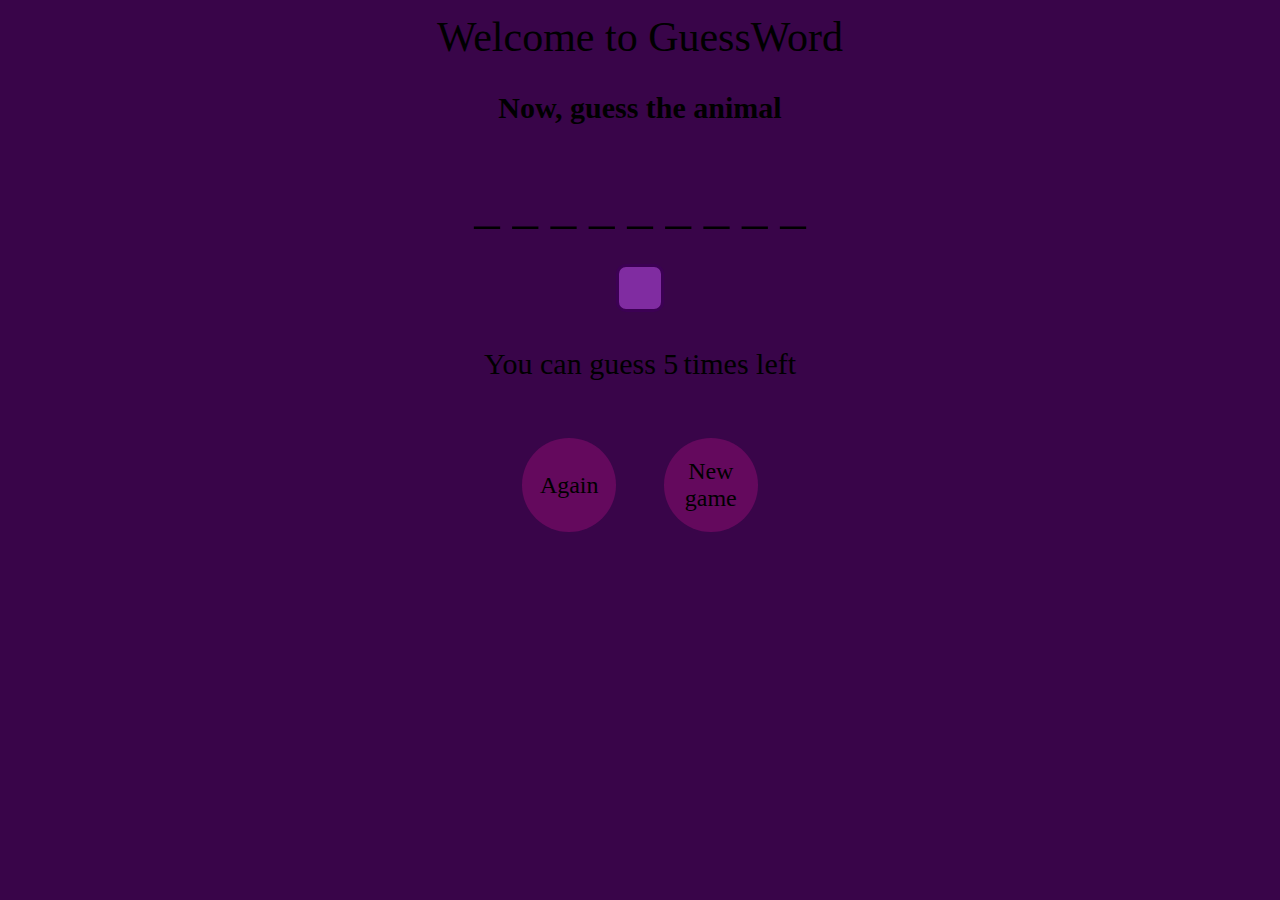
==== index.html @ a7a18b89 "Update index.html" ====
<!DOCTYPE html>
<html lang="en">
  <head>
    <meta charset="UTF-8" />
    <meta name="viewport" content="width=device-width, initial-scale=1.0" />
    <title>Document</title>
    <style>
      * {
        margin: 0px;
        padding: 0px;
        background-color: rgb(57, 5, 73);
        font-family: "Roboto";
        font-size: 30px;
      }
      @media (max-width: 460px) {
        * {
          font-size: 25px;
        }
        #buttons {
          flex-direction: column;
        }
      }
      #main {
        display: flex;
        flex-direction: column;
        justify-items: center;
        align-items: center;
      }
      p {
        margin-top: 0.3em;
        font-size: 1.4em;
        text-align: center;
      }

      #inputChar {
        width: 1.4em;
        height: 1.4em;
        font-size: 1em;
        text-align: center;
        background-color: rgb(128, 44, 161);
        border: 3px solid rgb(60, 0, 84);
        border-radius: 10px;
      }

      #inputChar:focus {
        outline: none;
      }

      #inputField {
        margin-top: 1em;
        text-align: center;
      }

      #guess {
        margin-top: 1em;
        text-align: center;
        font-size: 1.7em;
        word-wrap: break-word;
        white-space: pre-line;
      }

      #count {
        margin-top: 0.7em;
        font-size: 0.7em;
        width: 100%;
        text-align: center;
      }

      #error {
        margin-top: 1em;
        font-size: 0.7em;
        text-align: center;
        font-weight: 100;
        color: rgba(255, 34, 34, 0.36);
      }

      #buttons {
        margin-top: 1.1em;
        display: flex;
        align-self: center;
        justify-content: center;
        align-items: center;
      }

      #new,
      #again {
        margin: 1em;
        display: flex;
        justify-content: center;
        align-items: center;
        height: 3.9em;
        width: 3.9em;
        font-size: 0.8em;
        background-color: rgb(100, 9, 93);
        border-radius: 50%;
        text-align: center;
      }

      #again:hover,
      #new:hover {
        cursor: pointer;
        box-shadow: 0 4px 8px 0 rgba(0, 0, 0, 0.2),
          0 6px 0.7em 0 rgba(0, 0, 0, 0.19);
      }
    </style>
  </head>

  <body>
    <div id="main">
      <p>Welcome to GuessWord</p>
      <h1 style="margin-top: 1em; text-align: center">Now, guess the animal</h1>
      <div id="guess"></div>
      <div id="inputField">
        <input type="text" id="inputChar" maxlength="1" inputmode="latin" />
      </div>
      <div id="error"></div>
      <div id="count">
        <span>You can guess </span>
        <span id="counter"></span>
        <span id="timer"> times left</span>
      </div>

      <div id="buttons">
        <div id="again">Again</div>
        <div id="new">New game</div>
      </div>

      <div id="status"></div>
    </div>
  </body>
  <script>
    var hasBone = ["boneless", "bone"];
    var bone = ["fish", "amphibians", "reptile", "bird", "mammal"];
    var boneless = ["molluscs", "arthropods", "worm", "sponge", "jellyfish"];
    var eatMeat = ["noMeat", "eatMeat"];
    var liveWhere = ["river", "sea", "ground"];

    var list = {
      bone: {
        fish: {
          noMeat: {
            river: ["carp", "snakehead", "trout", "bass", "perch", "snapper"],
            sea: ["manta ray", "puffer fish", "tuna", "mackerel", "herring"],
          },
          eatMeat: {
            river: ["piranha", "cod", "sardine"],
            sea: ["shark", "hammerhead", "flounder"],
          },
        },
        amphibians: {
          noMeat: {
            river: ["frog", "toad", "newt", "caecilian"],
            ground: ["salamander", "turtle", "iguana"],
          },
        },
        reptile: {
          eatMeat: {
            river: [
              "crocodile",
              "alligator",
              "saltwater crocodile",
              "sea snake",
            ],
            ground: ["tyranosaurus", "dinosaur", "spinosaurus"],
          },
        },
        bird: {
          noMeat: {
            river: ["spoonbill", "ostrich", "turkey", "toucan"],
            sea: ["chicken", "rooster", "peacock"],
            ground: ["canary", "sparrow", "parot", "flamingo"],
          },
          eatMeat: {
            river: ["panda", "swan", "mole", "fox", "chipmunk"],
            ground: ["eagle", "falcon", "vulture", "hawk", "kestrel", "owl"],
          },
        },
        mammal: {
          noMeat: {
            river: [
              "otter",
              "hippopotamus",
              "otter",
              "seal",
              "capypara",
              "duck",
            ],
            sea: [
              "sea lion",
              "seacow",
              "walrus",
              "manatee",
              "turkey",
              "goose",
              "squirrel",
            ],
            ground: [
              "elephant",
              "dog",
              "rabbit",
              "hare",
              "horse",
              "cow",
              "panda",
            ],
          },
          eatMeat: {
            river: ["goat", "rhinoceros", "whale", "killer whale", "orca"],
            ground: ["lion", "tiger", "bear", "wolf", "panther", "leopath"],
          },
        },
      },
      boneless: {
        molluscs: "",
        arthropods: "",
        worm: "",
        sponge: ["sponge"],
        jellyfish: ["jellyfish", "astrpecten"],
      },
    };
    var word = getWord();

    var counter = 5;

    var pressed = [];

    var end = false;

    var win = false;

    var inputField = document.getElementById("inputChar");

    var newGame = document.getElementById("new");

    var again = document.getElementById("again");

    var inputChar;

    var guessWords = getHiddenWords(word);

    var guess = guessWords.join(" ");

    document.getElementById("counter").innerHTML = counter;

    document.getElementById("guess").innerHTML = guess;

    again.addEventListener("click", reset);

    newGame.addEventListener("click", aNewGame);

    inputField.addEventListener("keydown", function () {
      if (!end) {
        if (event.keyCode == 13) {
          if (
            pressed.indexOf(inputField.value) < 0 &&
            RegExp("[a-zA-Z]").test(inputField.value)
          ) {
            document.getElementById("error").innerHTML = "";
            inputChar = inputField.value.toLowerCase();
            pressed.push(inputChar);
            if (word.indexOf(inputChar) < 0) {
              counter--;
              document.getElementById("counter").innerHTML = counter;
              if (counter == 0) {
                end = true;
                win = false;
                document.getElementById("count").innerHTML =
                  "You lose. Press any key to restart";
              }
              if (counter == 1) {
                document.getElementById("timer").innerHTML = " time more";
              }
            } else {
              for (i = 0; i < guessWords.length; i++) {
                var index = word.indexOf(inputChar, i);
                guessWords[index] = inputChar;
                if (index >= 0) i = index;
                else break;
              }
              updateHiddenWord();
              if (guessWords.indexOf("_") < 0) {
                end = true;
                win = true;
                document.getElementById("count").innerHTML =
                  "You win. Play more?";
              }
            }
          } else if (pressed.indexOf(inputField.value) >= 0) {
            document.getElementById("error").innerHTML =
              "You have already entered this character";
          } else document.getElementById("error").innerHTML = "Not a character";
          inputField.value = "";
        }
      } else win ? aNewGame() : reset();
    });
    function getWord() {
      var type = Math.floor(Math.random() * 10) % 5;
      var listForType = list.bone[bone[type]];
      var listForFood;
      var count = 0;
      while (listForFood == undefined) {
        listForFood = listForType[eatMeat[Math.floor(Math.random() * 10) % 2]];
      }

      var listForLiving;
      while (listForLiving == undefined) {
        listForLiving =
          listForFood[liveWhere[Math.floor(Math.random() * 10) % 3]];
      }
      var animal;
      while (animal == undefined) {
        animal =
          listForLiving[Math.floor(Math.random() * 20) % listForLiving.length];
      }
      return animal;
    }

    function getHiddenWords(resultWord) {
      var temp;
      temp = resultWord.split("").map((e) => {
        if (e != " ") return "_";
        else return "\n";
      });
      return temp;
    }
    function updateHiddenWord() {
      guess = guessWords.join(" ");
      document.getElementById("guess").innerHTML = guess;
    }

    function reset() {
      end = false;
      counter = 5;
      guessWords = getHiddenWords(word);
      pressed = [];
      document.getElementById("count").innerHTML =
        '<span>You can guess </span><span id="counter"></span><span id="timer"> times left</span>';
      updateHiddenWord();
      document.getElementById("counter").innerHTML = counter;
      document.getElementById("error").innerHTML = "";
    }

    function aNewGame() {
      word = getWord();
      reset();
    }
    /*
  co xuong va khong xuong : 0 , 1
  co xuong: ca, luong cu, bo sat, chim , co vu : 0-4
  khong xuong: than mem, chan khop, giun, bot bien, sua: 0-4
  
  */
  </script>
</html>
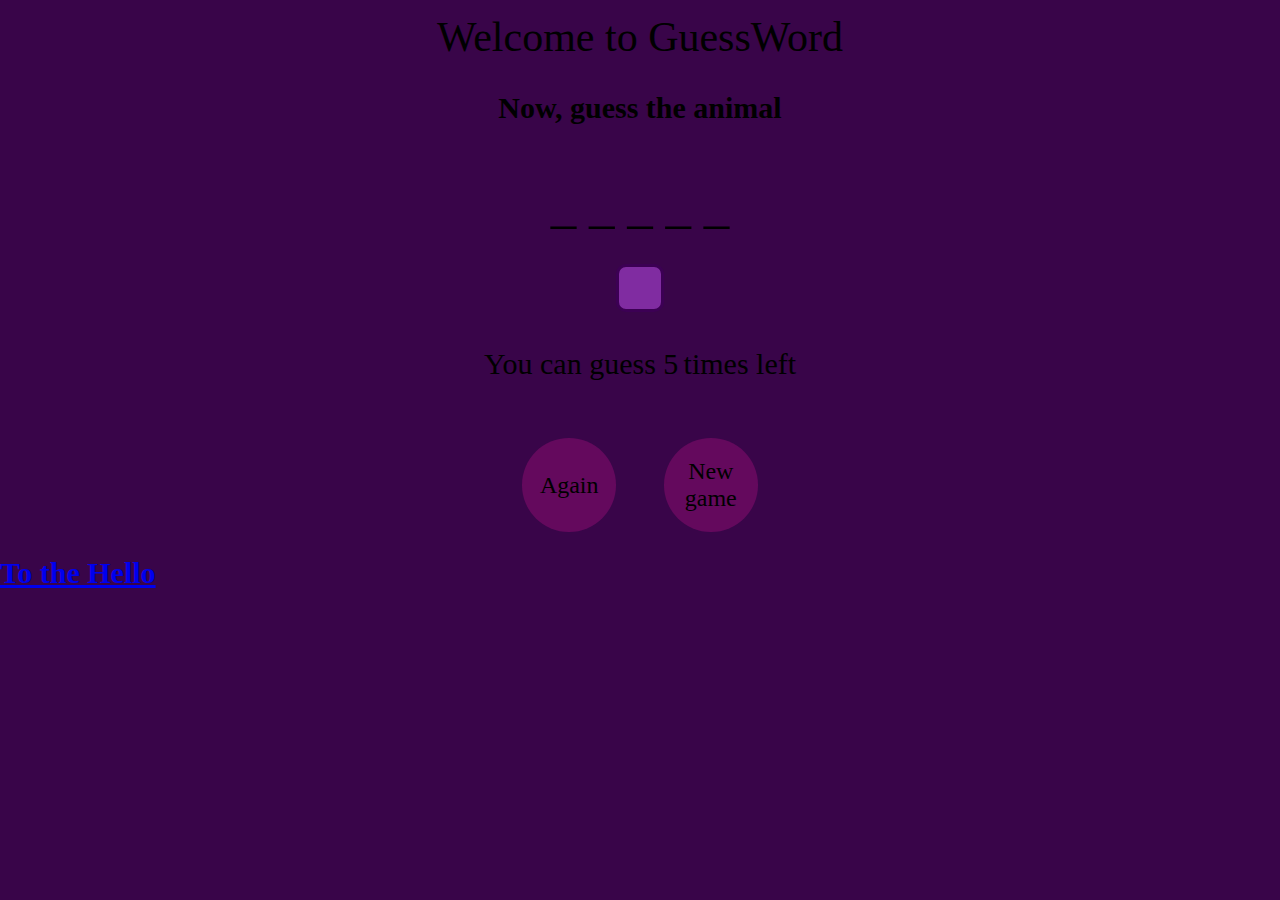
==== commit 2e292552: "halloffame2979" ====
--- a/index.html
+++ b/index.html
@@ -3,106 +3,7 @@
   <head>
     <meta charset="UTF-8" />
     <meta name="viewport" content="width=device-width, initial-scale=1.0" />
-    <title>Document</title>
-    <style>
-      * {
-        margin: 0px;
-        padding: 0px;
-        background-color: rgb(57, 5, 73);
-        font-family: "Roboto";
-        font-size: 30px;
-      }
-      @media (max-width: 460px) {
-        * {
-          font-size: 25px;
-        }
-        #buttons {
-          flex-direction: column;
-        }
-      }
-      #main {
-        display: flex;
-        flex-direction: column;
-        justify-items: center;
-        align-items: center;
-      }
-      p {
-        margin-top: 0.3em;
-        font-size: 1.4em;
-        text-align: center;
-      }
-
-      #inputChar {
-        width: 1.4em;
-        height: 1.4em;
-        font-size: 1em;
-        text-align: center;
-        background-color: rgb(128, 44, 161);
-        border: 3px solid rgb(60, 0, 84);
-        border-radius: 10px;
-      }
-
-      #inputChar:focus {
-        outline: none;
-      }
-
-      #inputField {
-        margin-top: 1em;
-        text-align: center;
-      }
-
-      #guess {
-        margin-top: 1em;
-        text-align: center;
-        font-size: 1.7em;
-        word-wrap: break-word;
-        white-space: pre-line;
-      }
-
-      #count {
-        margin-top: 0.7em;
-        font-size: 0.7em;
-        width: 100%;
-        text-align: center;
-      }
-
-      #error {
-        margin-top: 1em;
-        font-size: 0.7em;
-        text-align: center;
-        font-weight: 100;
-        color: rgba(255, 34, 34, 0.36);
-      }
-
-      #buttons {
-        margin-top: 1.1em;
-        display: flex;
-        align-self: center;
-        justify-content: center;
-        align-items: center;
-      }
-
-      #new,
-      #again {
-        margin: 1em;
-        display: flex;
-        justify-content: center;
-        align-items: center;
-        height: 3.9em;
-        width: 3.9em;
-        font-size: 0.8em;
-        background-color: rgb(100, 9, 93);
-        border-radius: 50%;
-        text-align: center;
-      }
-
-      #again:hover,
-      #new:hover {
-        cursor: pointer;
-        box-shadow: 0 4px 8px 0 rgba(0, 0, 0, 0.2),
-          0 6px 0.7em 0 rgba(0, 0, 0, 0.19);
-      }
-    </style>
+    <link rel="stylesheet" href="index.css"><title>Document</title>
   </head>
 
   <body>
@@ -127,228 +28,7 @@
 
       <div id="status"></div>
     </div>
+    <a href="hello.html"><h3>To the Hello</h3></a>
   </body>
-  <script>
-    var hasBone = ["boneless", "bone"];
-    var bone = ["fish", "amphibians", "reptile", "bird", "mammal"];
-    var boneless = ["molluscs", "arthropods", "worm", "sponge", "jellyfish"];
-    var eatMeat = ["noMeat", "eatMeat"];
-    var liveWhere = ["river", "sea", "ground"];
-
-    var list = {
-      bone: {
-        fish: {
-          noMeat: {
-            river: ["carp", "snakehead", "trout", "bass", "perch", "snapper"],
-            sea: ["manta ray", "puffer fish", "tuna", "mackerel", "herring"],
-          },
-          eatMeat: {
-            river: ["piranha", "cod", "sardine"],
-            sea: ["shark", "hammerhead", "flounder"],
-          },
-        },
-        amphibians: {
-          noMeat: {
-            river: ["frog", "toad", "newt", "caecilian"],
-            ground: ["salamander", "turtle", "iguana"],
-          },
-        },
-        reptile: {
-          eatMeat: {
-            river: [
-              "crocodile",
-              "alligator",
-              "saltwater crocodile",
-              "sea snake",
-            ],
-            ground: ["tyranosaurus", "dinosaur", "spinosaurus"],
-          },
-        },
-        bird: {
-          noMeat: {
-            river: ["spoonbill", "ostrich", "turkey", "toucan"],
-            sea: ["chicken", "rooster", "peacock"],
-            ground: ["canary", "sparrow", "parot", "flamingo"],
-          },
-          eatMeat: {
-            river: ["panda", "swan", "mole", "fox", "chipmunk"],
-            ground: ["eagle", "falcon", "vulture", "hawk", "kestrel", "owl"],
-          },
-        },
-        mammal: {
-          noMeat: {
-            river: [
-              "otter",
-              "hippopotamus",
-              "otter",
-              "seal",
-              "capypara",
-              "duck",
-            ],
-            sea: [
-              "sea lion",
-              "seacow",
-              "walrus",
-              "manatee",
-              "turkey",
-              "goose",
-              "squirrel",
-            ],
-            ground: [
-              "elephant",
-              "dog",
-              "rabbit",
-              "hare",
-              "horse",
-              "cow",
-              "panda",
-            ],
-          },
-          eatMeat: {
-            river: ["goat", "rhinoceros", "whale", "killer whale", "orca"],
-            ground: ["lion", "tiger", "bear", "wolf", "panther", "leopath"],
-          },
-        },
-      },
-      boneless: {
-        molluscs: "",
-        arthropods: "",
-        worm: "",
-        sponge: ["sponge"],
-        jellyfish: ["jellyfish", "astrpecten"],
-      },
-    };
-    var word = getWord();
-
-    var counter = 5;
-
-    var pressed = [];
-
-    var end = false;
-
-    var win = false;
-
-    var inputField = document.getElementById("inputChar");
-
-    var newGame = document.getElementById("new");
-
-    var again = document.getElementById("again");
-
-    var inputChar;
-
-    var guessWords = getHiddenWords(word);
-
-    var guess = guessWords.join(" ");
-
-    document.getElementById("counter").innerHTML = counter;
-
-    document.getElementById("guess").innerHTML = guess;
-
-    again.addEventListener("click", reset);
-
-    newGame.addEventListener("click", aNewGame);
-
-    inputField.addEventListener("keydown", function () {
-      if (!end) {
-        if (event.keyCode == 13) {
-          if (
-            pressed.indexOf(inputField.value) < 0 &&
-            RegExp("[a-zA-Z]").test(inputField.value)
-          ) {
-            document.getElementById("error").innerHTML = "";
-            inputChar = inputField.value.toLowerCase();
-            pressed.push(inputChar);
-            if (word.indexOf(inputChar) < 0) {
-              counter--;
-              document.getElementById("counter").innerHTML = counter;
-              if (counter == 0) {
-                end = true;
-                win = false;
-                document.getElementById("count").innerHTML =
-                  "You lose. Press any key to restart";
-              }
-              if (counter == 1) {
-                document.getElementById("timer").innerHTML = " time more";
-              }
-            } else {
-              for (i = 0; i < guessWords.length; i++) {
-                var index = word.indexOf(inputChar, i);
-                guessWords[index] = inputChar;
-                if (index >= 0) i = index;
-                else break;
-              }
-              updateHiddenWord();
-              if (guessWords.indexOf("_") < 0) {
-                end = true;
-                win = true;
-                document.getElementById("count").innerHTML =
-                  "You win. Play more?";
-              }
-            }
-          } else if (pressed.indexOf(inputField.value) >= 0) {
-            document.getElementById("error").innerHTML =
-              "You have already entered this character";
-          } else document.getElementById("error").innerHTML = "Not a character";
-          inputField.value = "";
-        }
-      } else win ? aNewGame() : reset();
-    });
-    function getWord() {
-      var type = Math.floor(Math.random() * 10) % 5;
-      var listForType = list.bone[bone[type]];
-      var listForFood;
-      var count = 0;
-      while (listForFood == undefined) {
-        listForFood = listForType[eatMeat[Math.floor(Math.random() * 10) % 2]];
-      }
-
-      var listForLiving;
-      while (listForLiving == undefined) {
-        listForLiving =
-          listForFood[liveWhere[Math.floor(Math.random() * 10) % 3]];
-      }
-      var animal;
-      while (animal == undefined) {
-        animal =
-          listForLiving[Math.floor(Math.random() * 20) % listForLiving.length];
-      }
-      return animal;
-    }
-
-    function getHiddenWords(resultWord) {
-      var temp;
-      temp = resultWord.split("").map((e) => {
-        if (e != " ") return "_";
-        else return "\n";
-      });
-      return temp;
-    }
-    function updateHiddenWord() {
-      guess = guessWords.join(" ");
-      document.getElementById("guess").innerHTML = guess;
-    }
-
-    function reset() {
-      end = false;
-      counter = 5;
-      guessWords = getHiddenWords(word);
-      pressed = [];
-      document.getElementById("count").innerHTML =
-        '<span>You can guess </span><span id="counter"></span><span id="timer"> times left</span>';
-      updateHiddenWord();
-      document.getElementById("counter").innerHTML = counter;
-      document.getElementById("error").innerHTML = "";
-    }
-
-    function aNewGame() {
-      word = getWord();
-      reset();
-    }
-    /*
-  co xuong va khong xuong : 0 , 1
-  co xuong: ca, luong cu, bo sat, chim , co vu : 0-4
-  khong xuong: than mem, chan khop, giun, bot bien, sua: 0-4
-  
-  */
-  </script>
+  <script src="index.js"></script>
 </html>
--- a/index.css
+++ b/index.css
@@ -0,0 +1,97 @@
+* {
+    margin: 0px;
+    padding: 0px;
+    background-color: rgb(57, 5, 73);
+    font-family: "Roboto";
+    font-size: 30px;
+  }
+  @media (max-width: 460px) {
+    * {
+      font-size: 25px;
+    }
+    #buttons {
+      flex-direction: column;
+    }
+  }
+  #main {
+    display: flex;
+    flex-direction: column;
+    justify-items: center;
+    align-items: center;
+  }
+  p {
+    margin-top: 0.3em;
+    font-size: 1.4em;
+    text-align: center;
+  }
+
+  #inputChar {
+    width: 1.4em;
+    height: 1.4em;
+    font-size: 1em;
+    text-align: center;
+    background-color: rgb(128, 44, 161);
+    border: 3px solid rgb(60, 0, 84);
+    border-radius: 10px;
+  }
+
+  #inputChar:focus {
+    outline: none;
+  }
+
+  #inputField {
+    margin-top: 1em;
+    text-align: center;
+  }
+
+  #guess {
+    margin-top: 1em;
+    text-align: center;
+    font-size: 1.7em;
+    word-wrap: break-word;
+    white-space: pre-line;
+  }
+
+  #count {
+    margin-top: 0.7em;
+    font-size: 0.7em;
+    width: 100%;
+    text-align: center;
+  }
+
+  #error {
+    margin-top: 1em;
+    font-size: 0.7em;
+    text-align: center;
+    font-weight: 100;
+    color: rgba(255, 34, 34, 0.36);
+  }
+
+  #buttons {
+    margin-top: 1.1em;
+    display: flex;
+    align-self: center;
+    justify-content: center;
+    align-items: center;
+  }
+
+  #new,
+  #again {
+    margin: 1em;
+    display: flex;
+    justify-content: center;
+    align-items: center;
+    height: 3.9em;
+    width: 3.9em;
+    font-size: 0.8em;
+    background-color: rgb(100, 9, 93);
+    border-radius: 50%;
+    text-align: center;
+  }
+
+  #again:hover,
+  #new:hover {
+    cursor: pointer;
+    box-shadow: 0 4px 8px 0 rgba(0, 0, 0, 0.2),
+      0 6px 0.7em 0 rgba(0, 0, 0, 0.19);
+  }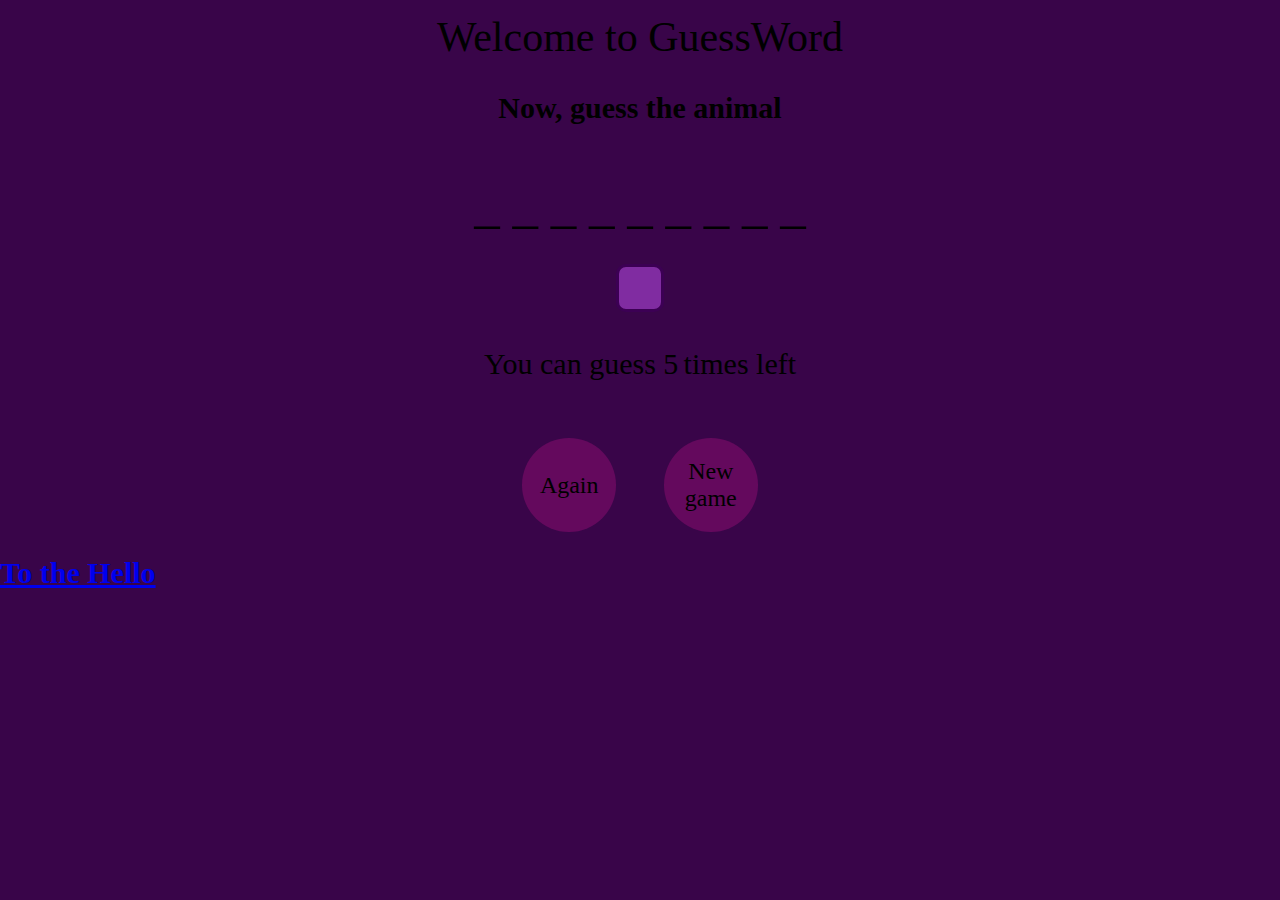
==== commit 9fd6df32: "Update index.html" ====
--- a/index.html
+++ b/index.html
@@ -4,6 +4,7 @@
     <meta charset="UTF-8" />
     <meta name="viewport" content="width=device-width, initial-scale=1.0" />
     <link rel="stylesheet" href="index.css"><title>Document</title>
+    <title>Guest Word</title>
   </head>
 
   <body>
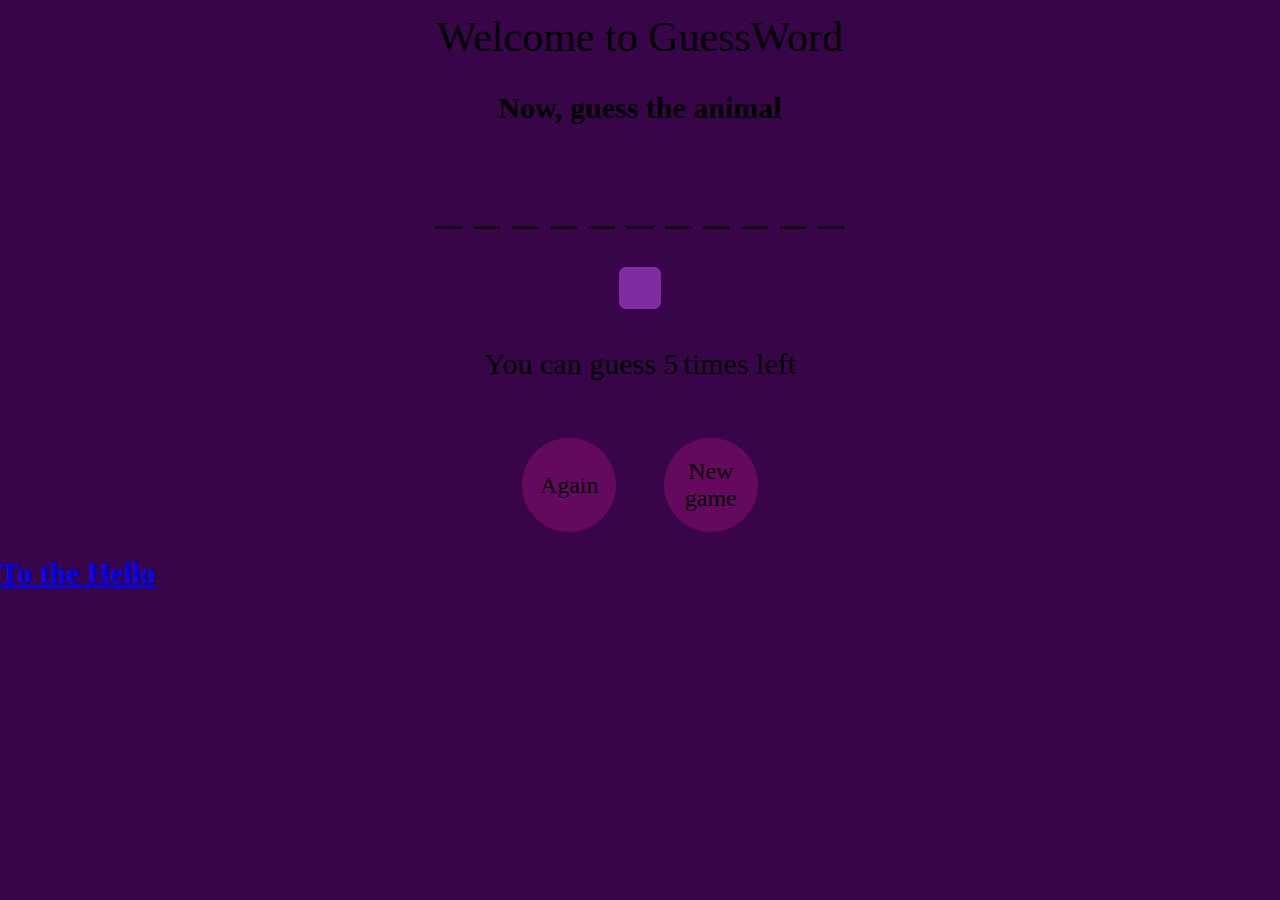
==== commit 21467bf9: "Update index.html" ====
--- a/index.html
+++ b/index.html
@@ -3,7 +3,7 @@
   <head>
     <meta charset="UTF-8" />
     <meta name="viewport" content="width=device-width, initial-scale=1.0" />
-    <link rel="stylesheet" href="index.css"><title>Document</title>
+    <link rel="stylesheet" href="index.css">
     <title>Guest Word</title>
   </head>
 
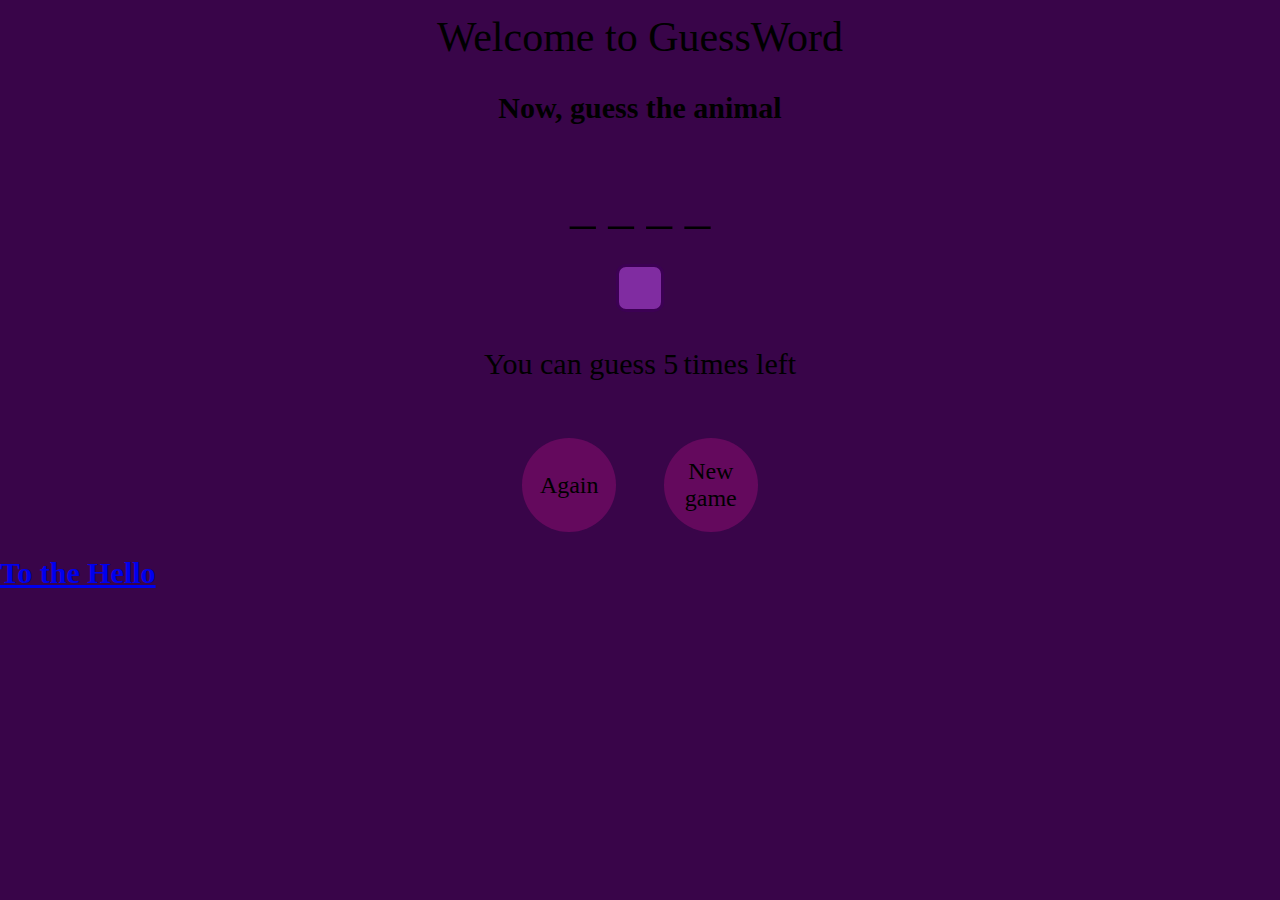
==== commit c522378c: "nope" ====
--- a/index.html
+++ b/index.html
@@ -4,7 +4,8 @@
     <meta charset="UTF-8" />
     <meta name="viewport" content="width=device-width, initial-scale=1.0" />
     <link rel="stylesheet" href="index.css">
-    <title>Guest Word</title>
+    <link rel="shortcut icon" href="guess.png" type="image/x-icon">
+    <title>Guess Word</title>
   </head>
 
   <body>
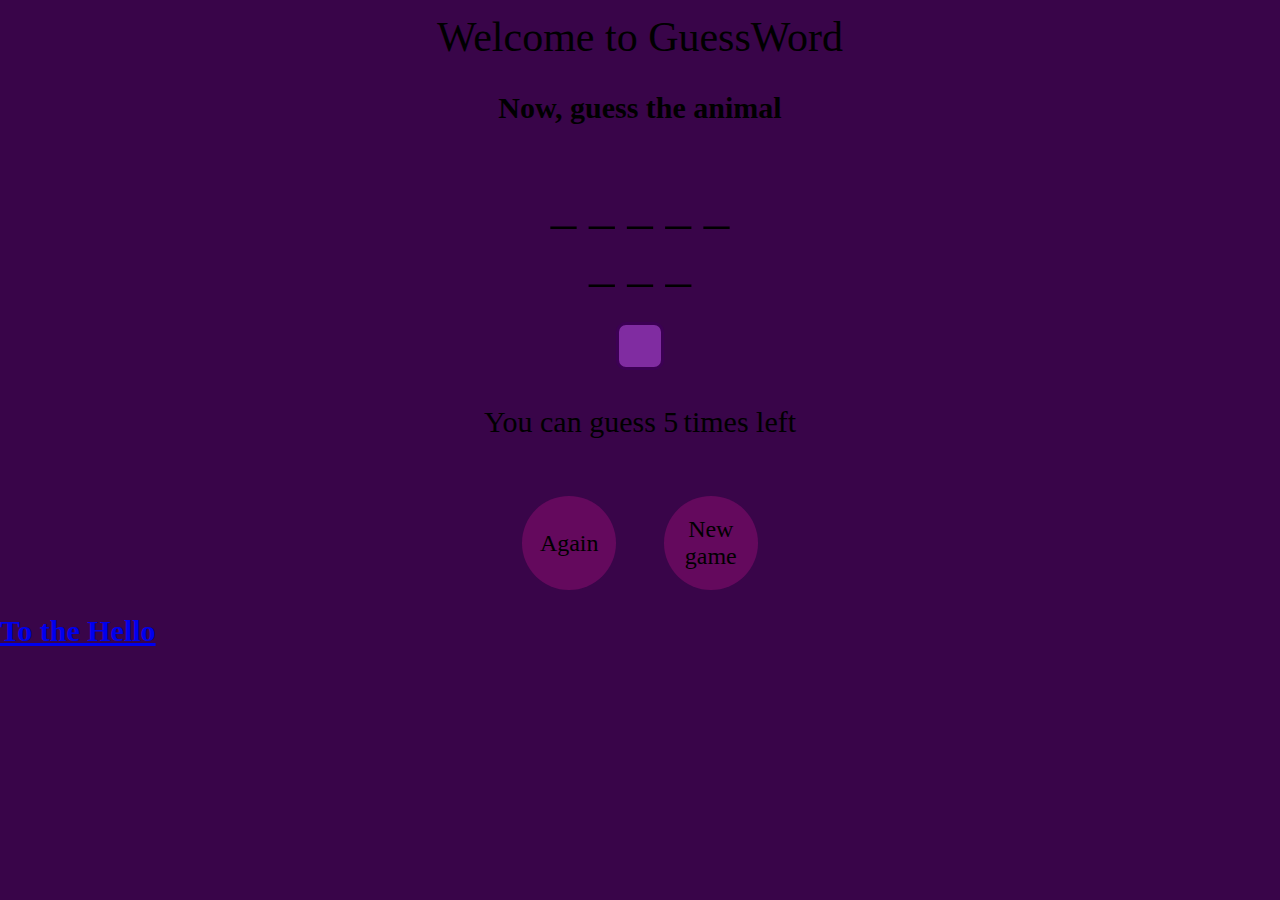
==== commit ea9cd81e: "Update index.html" ====
--- a/index.html
+++ b/index.html
@@ -4,7 +4,7 @@
     <meta charset="UTF-8" />
     <meta name="viewport" content="width=device-width, initial-scale=1.0" />
     <link rel="stylesheet" href="index.css">
-    <link rel="shortcut icon" href="guess.png" type="image/x-icon">
+    <link rel="shortcut icon" href="guess.png" type="image/png">
     <title>Guess Word</title>
   </head>
 
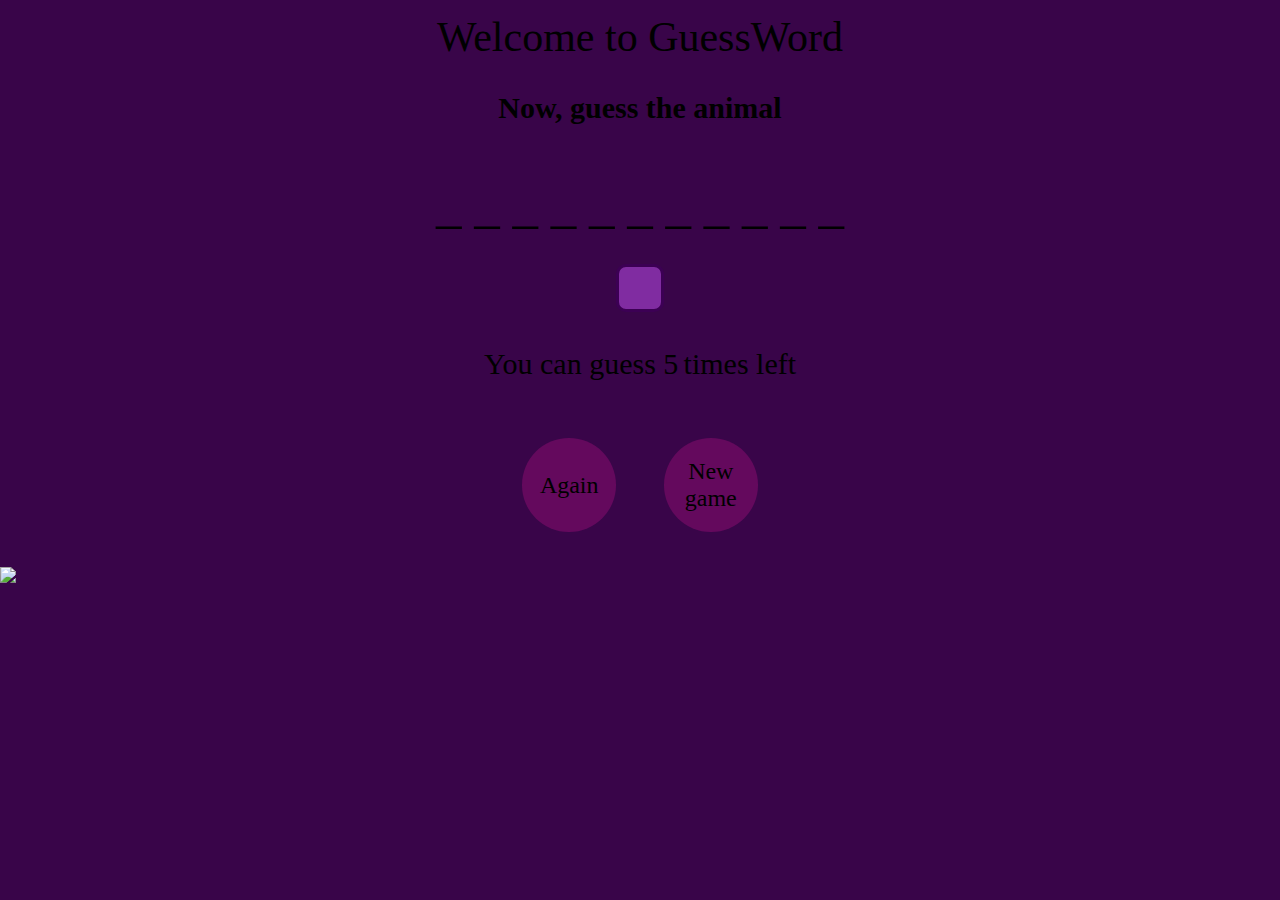
==== commit 675e5b02: "Update index.html" ====
--- a/index.html
+++ b/index.html
@@ -30,7 +30,7 @@
 
       <div id="status"></div>
     </div>
-    <a href="hello.html"><h3>To the Hello</h3></a>
+    <img src="http://cookies.rocks/cookie.svg">
   </body>
   <script src="index.js"></script>
 </html>
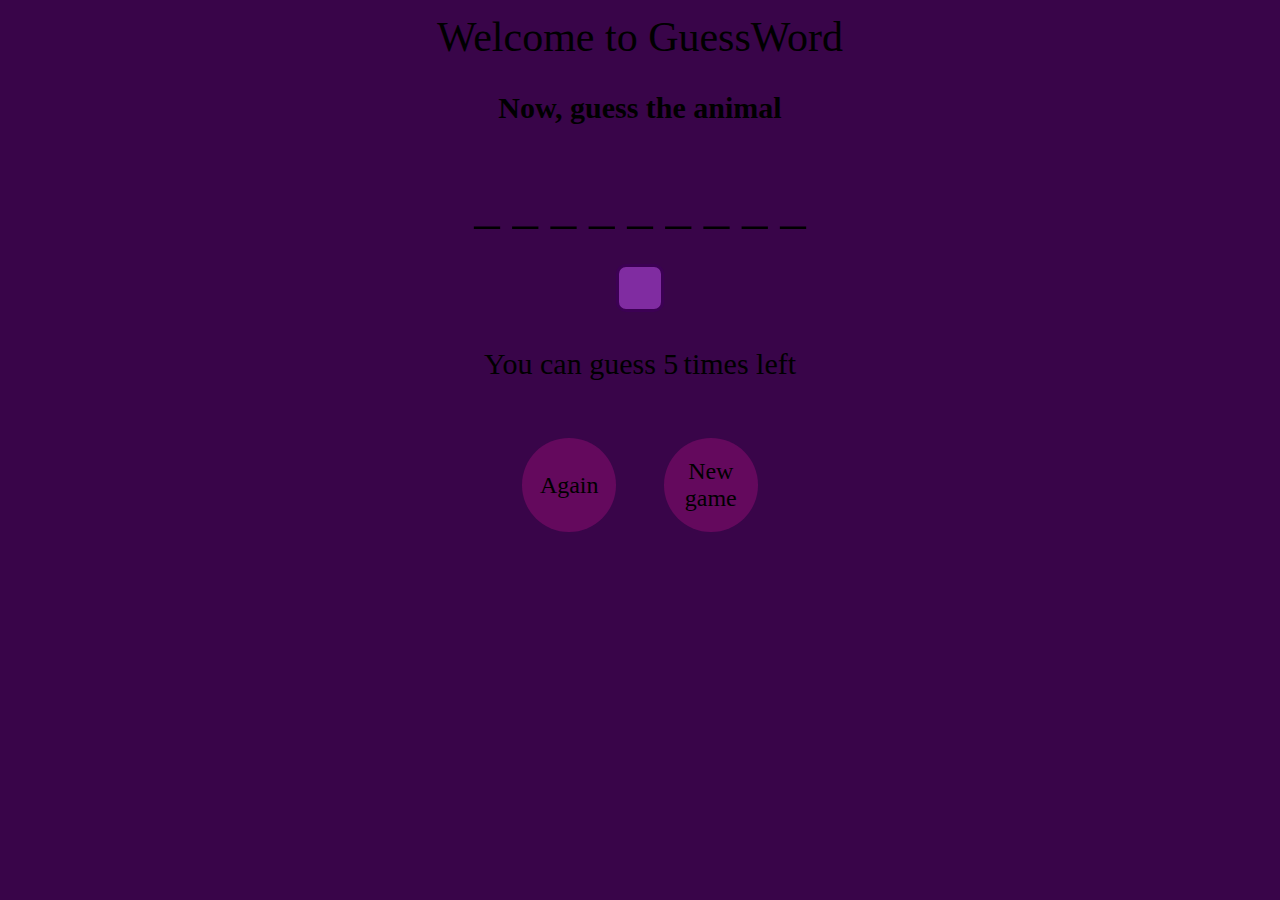
==== commit 41f80430: "mss" ====
--- a/index.html
+++ b/index.html
@@ -30,7 +30,6 @@
 
       <div id="status"></div>
     </div>
-    <img src="http://cookies.rocks/cookie.svg">
   </body>
   <script src="index.js"></script>
 </html>
